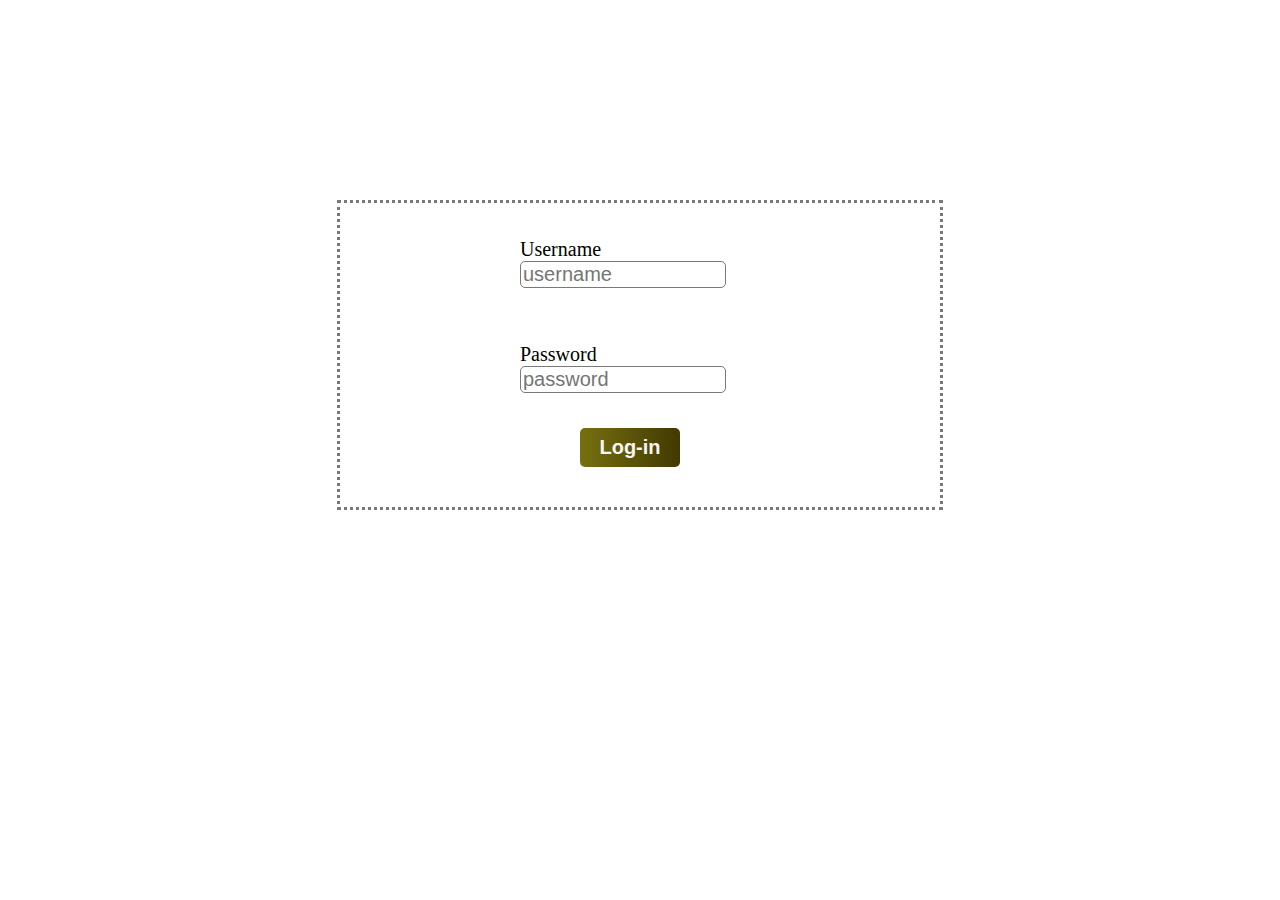
==== Login/login.html @ 4a5a915b "commit" ====
<!DOCTYPE html>
<html lang="en">
    <head>
        <meta charset="UTF-8" />

        <link rel="stylesheet" href="login.css" />

        <title>Login From!</title> 
    </head>


    <body>
            <form action="../index.html" method="POST">
                <div>
                    <label for="username">Username</lable>
                    <input type="text" name="username" placeholder="username">
                    <span></span>
                </div>

                <div>
                    <label for="password">Password</lable>
                    <input type="password" name="password" placeholder="password">
                    <span></span>
                </div>
                <button id="log-in">Log-in</button>
            </form>

            <script src="login.js"></script>


    </body>

</html>
---- Login/login.css ----
form {
    width: 600px;
    margin: 200px auto; 
    border: dotted #797979;      
}

div {
    width: 100%;
    margin: 15px auto;
}

label {
    margin-left: 160px;
    display: block;
    padding: 20px;
    font-size: 20px;
}

input {

    width: 50%;
    display: block;
    /* padding: 10%; */
    border: 1px solid #797979;
    font-size: 20px;
    /* margin-left: 160px; */
    border-radius: 5px;
}

button {
    margin: 0;
    padding: 8px;
    width: 100px;
    border: none;
    outline: none;
    cursor: pointer;
    border-radius: 5px;
    margin-left: 240px;
    margin-bottom: 40px;
    font-size: 20px;
    font-weight: bold;
    color: whitesmoke;
    background: linear-gradient(90deg, rgb(119, 112, 16), rgb(65, 57, 1));
}
span {
    display: block;
    color: red;
    font-style: italic;
}
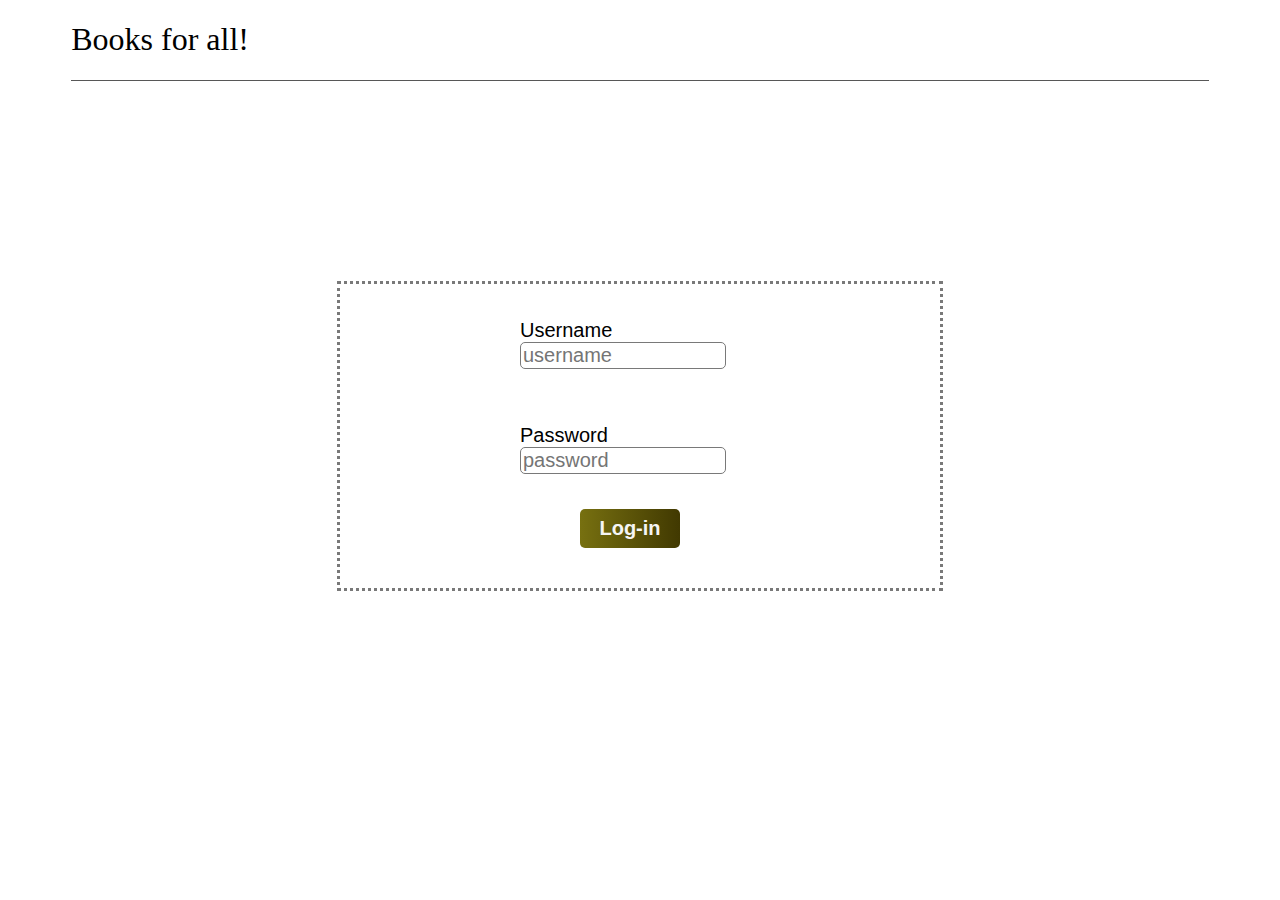
==== commit 78822c4e: "commit" ====
--- a/Login/login.html
+++ b/Login/login.html
@@ -6,6 +6,12 @@
         <link rel="stylesheet" href="login.css" />
 
         <title>Login From!</title> 
+
+      
+        <div class="container">
+            <h1><a href="../index.html"> Books for all!</a></h1>
+        </div>
+        
     </head>
 
 
--- a/Login/login.css
+++ b/Login/login.css
@@ -1,3 +1,26 @@
+body {
+    font-family: "Roboto", sans-serif;
+    overflow-x: hidden;
+}
+  
+h1 {
+    font-family: "Vollkorn", serif;
+    font-weight: 500;
+    font-size: 2em;
+    text-align: left;
+    }
+a {
+    text-decoration: none;
+    color: black;
+}
+
+.container {
+    margin: 0 auto;
+    /* padding: 40px 0; */
+    width: 90%;
+    border-bottom: 1px solid rgb(87, 87, 87);
+}
+
 form {
     width: 600px;
     margin: 200px auto; 
@@ -20,10 +43,8 @@
 
     width: 50%;
     display: block;
-    /* padding: 10%; */
     border: 1px solid #797979;
     font-size: 20px;
-    /* margin-left: 160px; */
     border-radius: 5px;
 }
 
